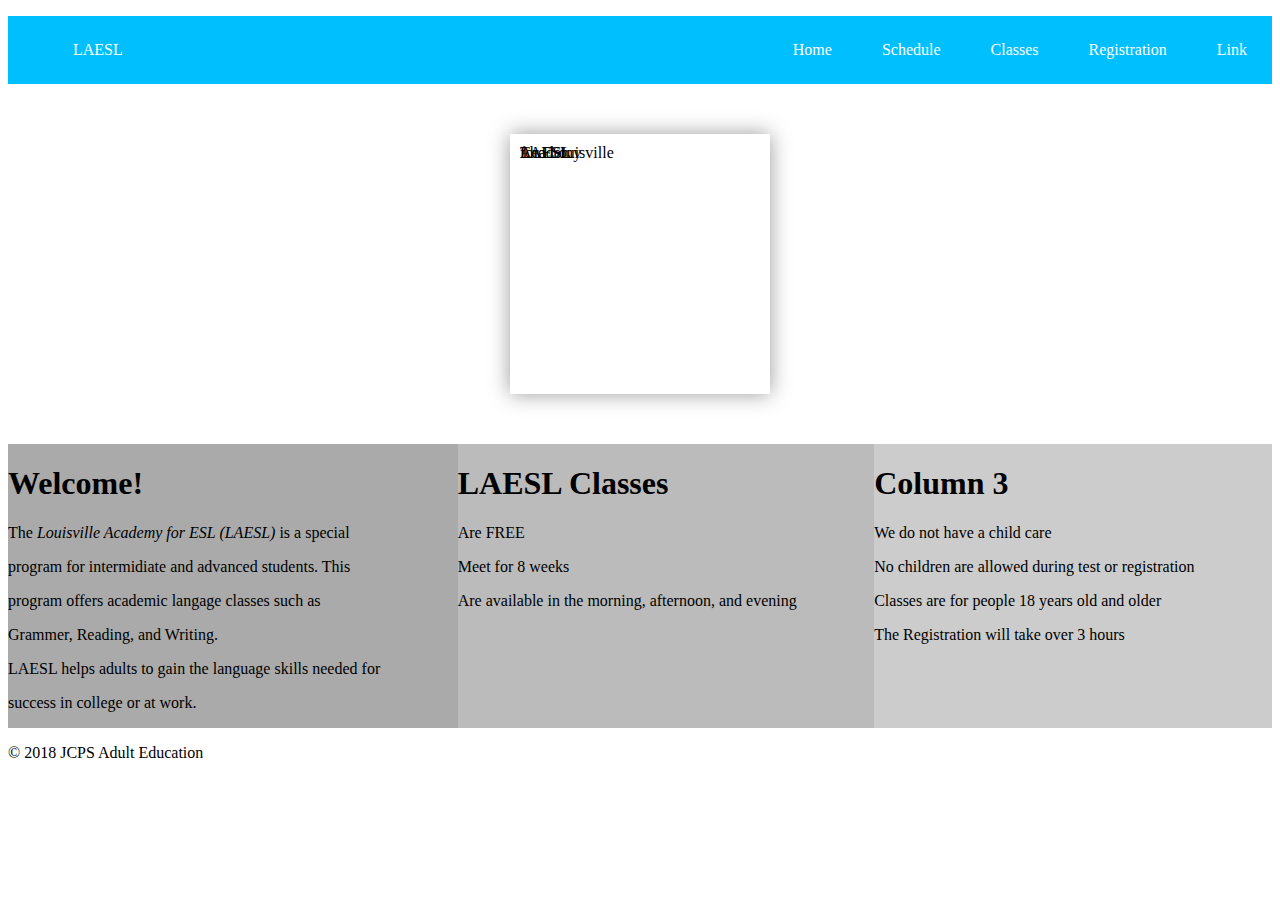
==== index.html @ 80c33ed3 "Just css." ====
<!DOCTYPE html>
<html>
<head>
   <title> LAESL</title>
   <link rel="stylesheet" type="text/css" href="css/flexbox.css">
   <link rel="stylesheet" type="text/css" href="theme.css">
   <link rel="stylesheet" type="text/css" href="theme.css">
</head>

<body>
  <nav>
    <ul class="main-nav">
      <li><a href="#" class="logo">LAESL</a>
      </li>
      <li><a href="#">Home</a></li>
      <li><a href="#">Schedule</a></li>
      <li><a href="#">Classes</a></li>
      <li><a href="#">Registration</a></li>
      <li><a href="#">Link</a></li>
   </ul>
 </nav>
 <div id="slideshow">
   <div>
     The Louisville
  </div>
   <div>
     Academy
   </div>
   <div>
     for ESL
   </div>
   <div>
    LAESL
   </div>
</div>

<!-- 3 Columns  -->
 <div class="container">
   <div class="left col" style="background-color:#aaa;">
     <h1>Welcome!</h1>
     <p>The <em>Louisville Academy for ESL (LAESL)</em> is a special</p>
     <p>program for intermidiate and advanced students. This</p>
     <p>program offers academic langage classes such as</p>
     <p>Grammer, Reading, and Writing.</p>
     <p>LAESL helps adults to gain the language skills needed for</p>
     <p>success in college or at work.</p>
   </div>
   <div class="center col" style="background-color:#bbb;">
     <h1>LAESL Classes</h1>
     <p>Are FREE</p>
     <p>Meet for 8 weeks</p>
     <p>Are available in the morning, afternoon, and evening</li>
   </div>
   <div class="right col" style="background-color:#ccc;">
     <h1>Column 3</h1>
     <p>We do not have a child care</p>
     <p>No children are allowed during test or registration</p>
     <p>Classes are for people 18 years old and older</p>
     <p>The Registration will take over 3 hours</p>
   </div>
 </div>
   <!-- /3 Columns  -->





  <footer>
  </footer>
</div>





<p>&copy; 2018 JCPS Adult Education<p>
</body>
<script src="js/jquery-3.3.1.min.js"></script>
</html>
---- css/flexbox.css ----
/*===========================================
Base Style
===========================================*/
.body{
  display: flex;
  flex-direction: column;
  min-height: 100vh;
}
.container{
  flex: 1;
}



/*===========================================
Flexbox
===========================================*/
ul,
li {
  list-style: none;
  text-decoration: none;
  display: inline-block;
}



a {
  text-decoration: none;
}

.main-nav {
  background-color: #00bfff;
  display: flex;
  flex-flow: row wrap;
  justify-content: flex-start;
}

.main-nav li:nth-child(n+2) {
    color: #00bfff;
    justify-content: flex-end;
}

.main-nav {
  display: -webkit-flex;
  display: flex;
}
.main-nav li:first-child {
  margin-right: auto;
}
.main-nav a {
  margin: 10px;
  border-radius: 5px;
  background: #00bfff;
  color: #fff;
	display: block;
	padding: 15px;
	text-decoration: none;
}
.main-nav .logo {

  background: #00bfff;
}


.col{
  flex-grow: 1; 50%
  flex-basis: 200px;
}
.container{
  display: flex;
  justify-content: center;
  flex-wrap: wrap;
}


#slideshow {
    margin: 50px auto;
    position: relative;
    width: 240px;
    height: 240px;
    padding: 10px;
    box-shadow: 0 0 20px rgba(0,0,0,0.4);
}

#slideshow > div {
    position: absolute;
    top: 10px;
    left: 10px;
    right: 10px;
    bottom: 10px;
}

@media all and (max-width:800px){
  .main-nav
  .container{
    justify-content:space-around;
  }

  .main-nav a:hover{
    background-color: lighten(goldenrod,10%);
  }
}
@media all and (max-width:500px){
  .main-nav{
    flex-flow:column wrap;
    padding:0;
    border-radius:3px;
  }

  .main-nav a{
    text-align:center;
    border-top:2px solid rgba(255,255,255,.2);
      border-bottom:2px solid rgba(0,0,0,.1);
  }
}
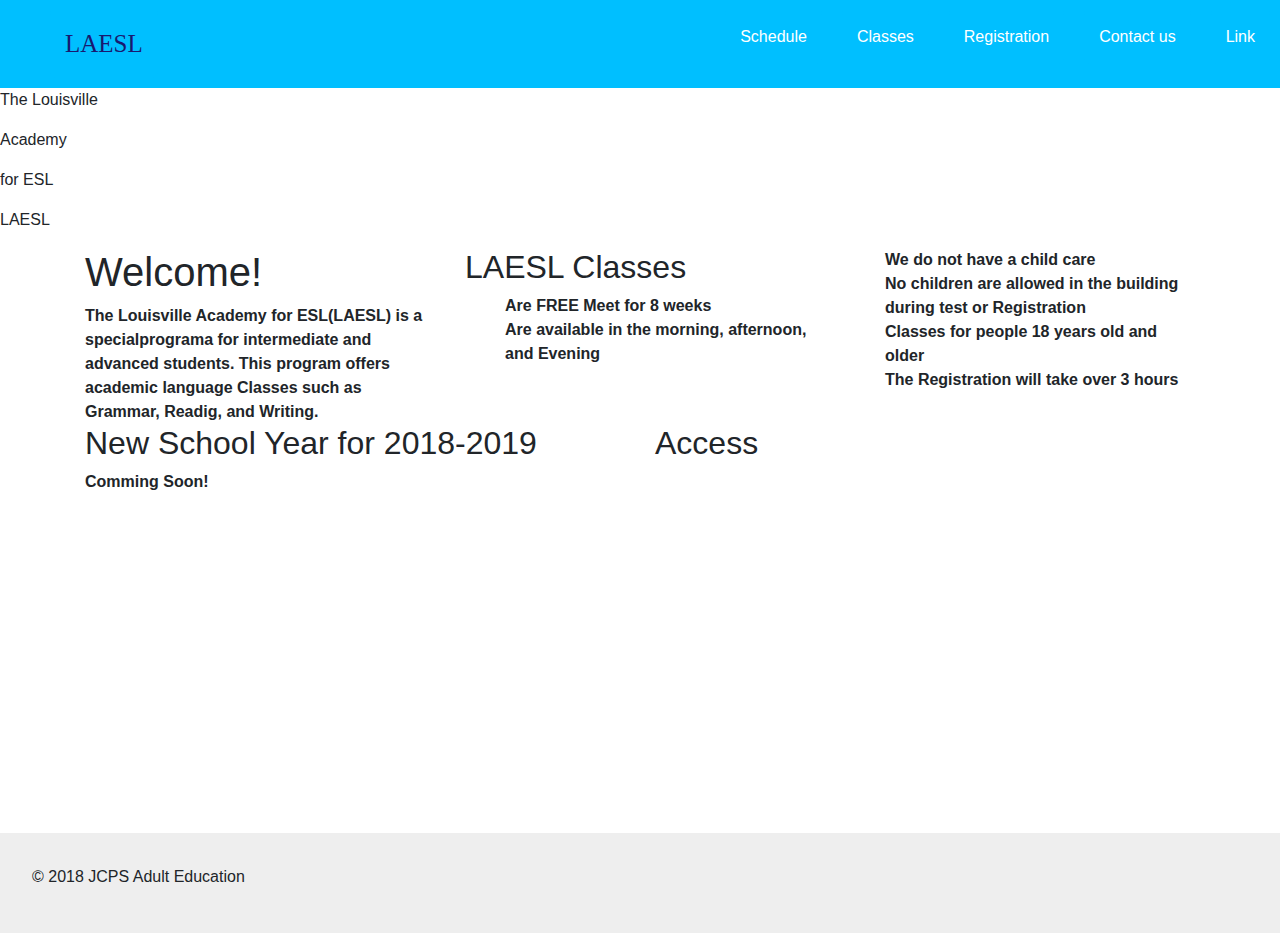
==== commit 2dbcd12a: "Descriptions.html" ====
--- a/index.html
+++ b/index.html
@@ -5,6 +5,8 @@
    <link rel="stylesheet" type="text/css" href="css/flexbox.css">
    <link rel="stylesheet" type="text/css" href="theme.css">
    <link rel="stylesheet" type="text/css" href="theme.css">
+   <link rel="stylesheet" href="https://maxcdn.bootstrapcdn.com/bootstrap/4.0.0/css/bootstrap.min.css" integrity="sha384-Gn5384xqQ1aoWXA+058RXPxPg6fy4IWvTNh0E263XmFcJlSAwiGgFAW/dAiS6JXm" crossorigin="anonymous">
+
 </head>
 
 <body>
@@ -12,60 +14,73 @@
     <ul class="main-nav">
       <li><a href="#" class="logo">LAESL</a>
       </li>
-      <li><a href="#">Home</a></li>
-      <li><a href="#">Schedule</a></li>
-      <li><a href="#">Classes</a></li>
+      <li><a href="schedule.html">Schedule</a></li>
+
+      <li><a href="class descriptions.html">Classes</a></li>
       <li><a href="#">Registration</a></li>
-      <li><a href="#">Link</a></li>
+      <li><a href="#">Contact us</a></li>
+      <li><a href="http://www.esl4u.org/ESL-Pages/ESL-Home.htm">Link</a></li>
    </ul>
  </nav>
  <div id="slideshow">
-   <div>
-     The Louisville
+   <div id="item">
+    <p >The Louisville</p>
   </div>
-   <div>
-     Academy
+   <div id="item">
+    <p>Academy</p
    </div>
-   <div>
-     for ESL
+   <div id="item">
+    <p>for ESL</p>
    </div>
-   <div>
-    LAESL
+   <div id="item">
+   <p>LAESL</p>
    </div>
-</div>
+<!-- / .slide --></div>
 
 <!-- 3 Columns  -->
- <div class="container">
-   <div class="left col" style="background-color:#aaa;">
+<div class="container">
+ <div class="row">
+   <div class="col-sm">
      <h1>Welcome!</h1>
-     <p>The <em>Louisville Academy for ESL (LAESL)</em> is a special</p>
-     <p>program for intermidiate and advanced students. This</p>
-     <p>program offers academic langage classes such as</p>
-     <p>Grammer, Reading, and Writing.</p>
-     <p>LAESL helps adults to gain the language skills needed for</p>
-     <p>success in college or at work.</p>
+    <a>The Louisville Academy for ESL(LAESL) is a specialprograma for intermediate and advanced students. This program offers academic language Classes such as Grammar, Readig, and Writing.</a>
    </div>
-   <div class="center col" style="background-color:#bbb;">
-     <h1>LAESL Classes</h1>
-     <p>Are FREE</p>
-     <p>Meet for 8 weeks</p>
-     <p>Are available in the morning, afternoon, and evening</li>
+
+   <div class="col-sm">
+     <h2>LAESL Classes</h2>
+     <ul>
+     <li>Are FREE</li>
+     <li>Meet for 8 weeks</li>
+     <li>Are available in the morning, afternoon, and Evening</li>
+     </ul>
    </div>
-   <div class="right col" style="background-color:#ccc;">
-     <h1>Column 3</h1>
-     <p>We do not have a child care</p>
-     <p>No children are allowed during test or registration</p>
-     <p>Classes are for people 18 years old and older</p>
-     <p>The Registration will take over 3 hours</p>
+   <div class="col-sm">
+     <ul>
+       <li>We do not have a child care</li>
+       <li>No children are allowed in the building during test or Registration</li>
+       <li>Classes for people 18 years old and older</li>
+       <li>The Registration will take over 3 hours</li>
+     </ul>
    </div>
  </div>
-   <!-- /3 Columns  -->
-
-
-
+</div>
+   <!-- 2 Columns  -->
+   <div class="container">
+  <div class="row">
+    <div class="col">
+    <h2>New School Year for 2018-2019</h2>
+    <a>Comming Soon!</a>
+  </div>
+    <div class="col">
+    <h2>Access</h2>
+    <iframe src="https://www.google.com/maps/embed?pb=!1m18!1m12!1m3!1d3136.8621817716107!2d-85.70737538526178!3d38.166642397290715!2m3!1f0!2f0!3f0!3m2!1i1024!2i768!4f13.1!3m3!1m2!1s0x88690c3d7d9792b5%3A0x4c6b68a1946451f6!2s5708+Preston+Hwy%2C+Louisville%2C+KY+40219!5e0!3m2!1sen!2sus!4v1519878362981" width="400" height="300" frameborder="0" style="border:0" allowfullscreen></iframe>
+    </div>
+    <div class="w-100"></div>
+  </div>
+</div>
 
 
   <footer>
+    <p>&copy; 2018 JCPS Adult Education<p>
   </footer>
 </div>
 
@@ -73,7 +88,9 @@
 
 
 
-<p>&copy; 2018 JCPS Adult Education<p>
+
 </body>
 <script src="js/jquery-3.3.1.min.js"></script>
+<script src="https://maxcdn.bootstrapcdn.com/bootstrap/4.0.0/js/bootstrap.min.js" integrity="sha384-JZR6Spejh4U02d8jOt6vLEHfe/JQGiRRSQQxSfFWpi1MquVdAyjUar5+76PVCmYl" crossorigin="anonymous"></script>
+
 </html>
--- a/css/flexbox.css
+++ b/css/flexbox.css
@@ -28,6 +28,12 @@
   text-decoration: none;
 }
 
+body {
+    display: block;
+    margin:0px;
+}
+
+
 .main-nav {
   background-color: #00bfff;
   display: flex;
@@ -43,6 +49,7 @@
 .main-nav {
   display: -webkit-flex;
   display: flex;
+  margin: 0;
 }
 .main-nav li:first-child {
   margin-right: auto;
@@ -57,38 +64,39 @@
 	text-decoration: none;
 }
 .main-nav .logo {
-
+  font-size: 25px;
+  color: #191970;
+  font-family: script;
   background: #00bfff;
 }
 
-
-.col{
-  flex-grow: 1; 50%
-  flex-basis: 200px;
-}
-.container{
-  display: flex;
-  justify-content: center;
-  flex-wrap: wrap;
+/*  Columns */
+.row{
+  font-weight: bold;
 }
 
+/*  Columns */
+/*  slideshow  */
 
-#slideshow {
-    margin: 50px auto;
-    position: relative;
-    width: 240px;
-    height: 240px;
-    padding: 10px;
-    box-shadow: 0 0 20px rgba(0,0,0,0.4);
+.slide {
+	width: 400px;
+	height: 200px;
+	position: relative;
 }
 
-#slideshow > div {
-    position: absolute;
-    top: 10px;
-    left: 10px;
-    right: 10px;
-    bottom: 10px;
+.slide .item {
+	width: 400px;
+	height: 200px;
+	position: absolute;
+	top: 0;
+	left: 0;
 }
+
+.slide .item.next {
+	left: 50px;
+	opacity: 0;
+}
+
 
 @media all and (max-width:800px){
   .main-nav
@@ -113,3 +121,12 @@
       border-bottom:2px solid rgba(0,0,0,.1);
   }
 }
+
+footer{
+ padding: 2em;
+ height: 100px;
+ background-color: #eee;
+ margin-top: 3.5em;
+ position: relative;
+
+}
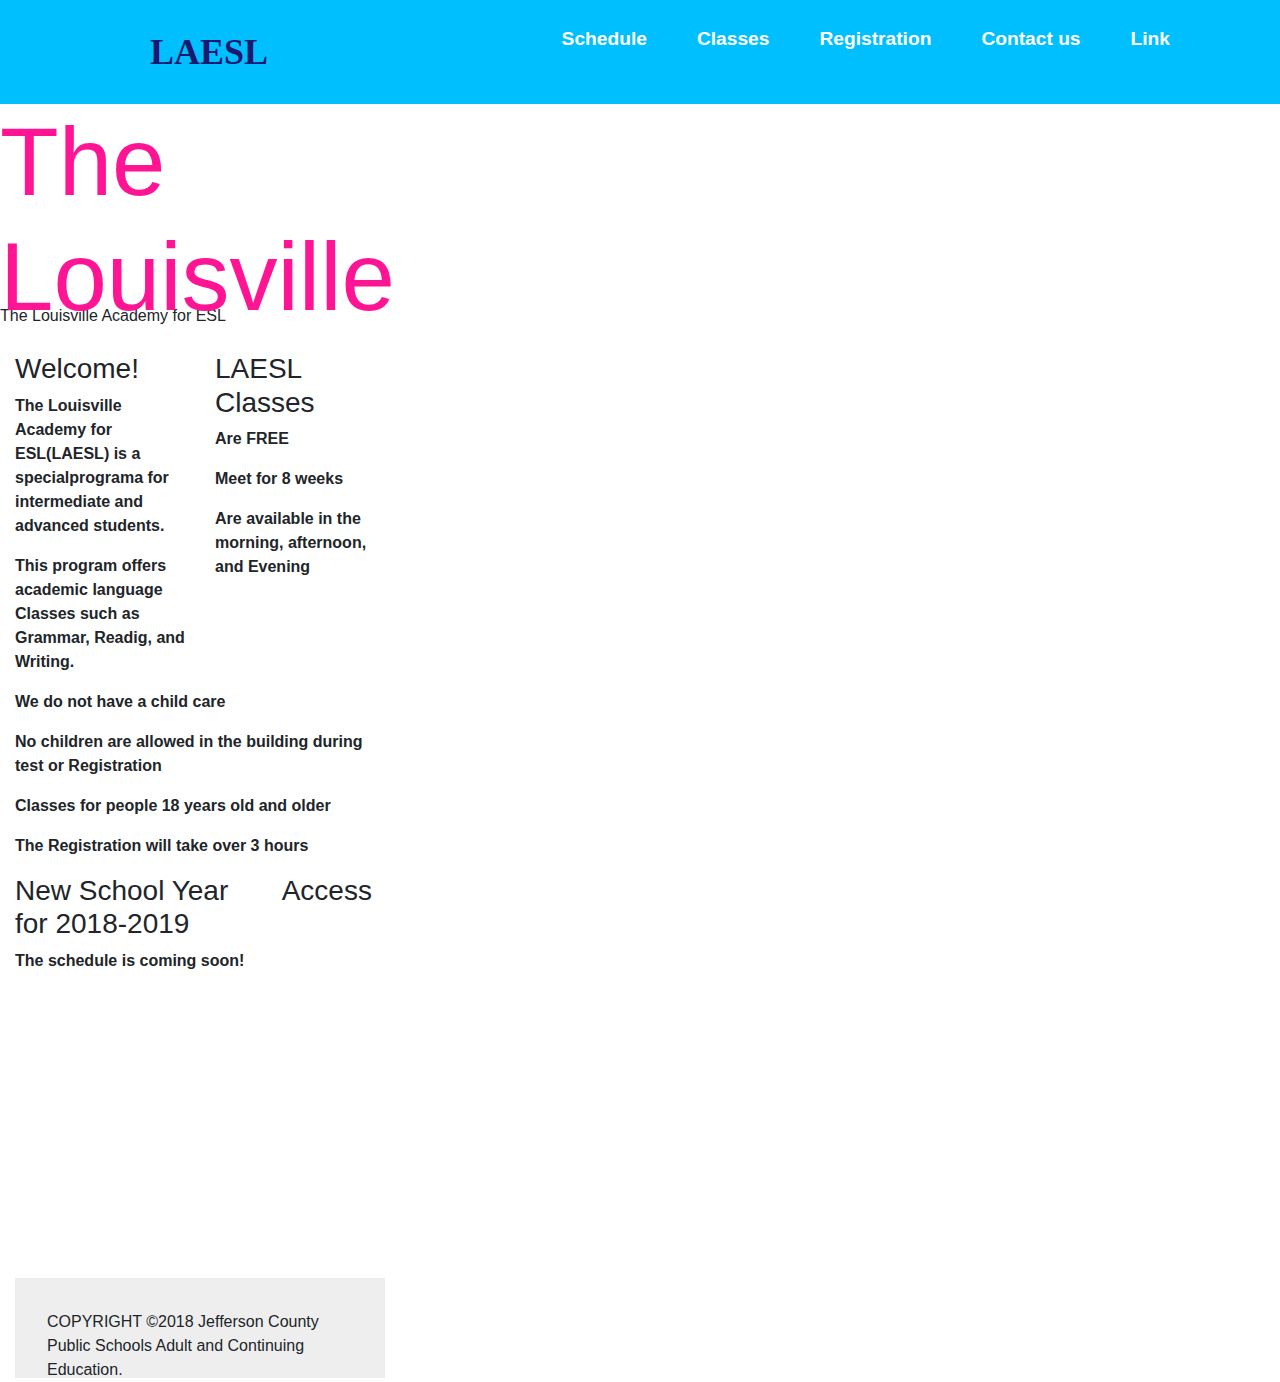
==== commit bf0b4f51: "Script 1" ====
--- a/index.html
+++ b/index.html
@@ -3,93 +3,126 @@
 <head>
    <title> LAESL</title>
    <link rel="stylesheet" type="text/css" href="css/flexbox.css">
-   <link rel="stylesheet" type="text/css" href="theme.css">
-   <link rel="stylesheet" type="text/css" href="theme.css">
+   <link rel="stylesheet" type="text/css" href="css/schedule_flexbox.css">
    <link rel="stylesheet" href="https://maxcdn.bootstrapcdn.com/bootstrap/4.0.0/css/bootstrap.min.css" integrity="sha384-Gn5384xqQ1aoWXA+058RXPxPg6fy4IWvTNh0E263XmFcJlSAwiGgFAW/dAiS6JXm" crossorigin="anonymous">
+   <script src="scripts.js"></script>
+   <script type="jquery-3.3.1.min.js" src="https://ajax.googleapis.com/ajax/libs/jquery/3.3.1/jquery.min.js"></script>
+   <script type="js/jquery-3.3.1.min.js"></script>
 
 </head>
 
 <body>
-  <nav>
+  <div id="nav" class="global-nav">
+    <div class="container">
     <ul class="main-nav">
-      <li><a href="#" class="logo">LAESL</a>
-      </li>
+      <li><a class="logo" href="#top">LAESL</a></li>
       <li><a href="schedule.html">Schedule</a></li>
-
       <li><a href="class descriptions.html">Classes</a></li>
       <li><a href="#">Registration</a></li>
       <li><a href="#">Contact us</a></li>
       <li><a href="http://www.esl4u.org/ESL-Pages/ESL-Home.htm">Link</a></li>
-   </ul>
- </nav>
- <div id="slideshow">
-   <div id="item">
-    <p >The Louisville</p>
-  </div>
-   <div id="item">
-    <p>Academy</p
-   </div>
-   <div id="item">
-    <p>for ESL</p>
-   </div>
-   <div id="item">
-   <p>LAESL</p>
-   </div>
-<!-- / .slide --></div>
-
-<!-- 3 Columns  -->
-<div class="container">
- <div class="row">
-   <div class="col-sm">
-     <h1>Welcome!</h1>
-    <a>The Louisville Academy for ESL(LAESL) is a specialprograma for intermediate and advanced students. This program offers academic language Classes such as Grammar, Readig, and Writing.</a>
-   </div>
-
-   <div class="col-sm">
-     <h2>LAESL Classes</h2>
-     <ul>
-     <li>Are FREE</li>
-     <li>Meet for 8 weeks</li>
-     <li>Are available in the morning, afternoon, and Evening</li>
-     </ul>
-   </div>
-   <div class="col-sm">
-     <ul>
-       <li>We do not have a child care</li>
-       <li>No children are allowed in the building during test or Registration</li>
-       <li>Classes for people 18 years old and older</li>
-       <li>The Registration will take over 3 hours</li>
-     </ul>
+    </ul>
+    </div>
    </div>
  </div>
-</div>
-   <!-- 2 Columns  -->
-   <div class="container">
-  <div class="row">
-    <div class="col">
-    <h2>New School Year for 2018-2019</h2>
-    <a>Comming Soon!</a>
+
+<!-- slideshow  -->
+<div id="carouselExampleSlidesOnly" class="carousel slide" data-ride="carousel">
+  <div class="carousel-inner">
+    <div class="carousel-item active slider" style.padding = "10px 20px 30px" style="height: 200px;">
+      <h3 class="d-block w-100" style="color: #ff1493; font-size: 6rem;">The Louisville</h3>
+    </div>
+    <div class="carousel-item slider" style.padding = "10px 20px 30px" style="height: 200px;">
+      <h3 class="d-block w-100" style="color: #ffa500; font-size: 6rem;">Academy</h3>
+    </div>
+    <div class="carousel-item  slider" style.padding = "10px 20px 30px" style="height: 200px;">
+      <h3 class="d-block w-100" style="color: #228b22; font-size: 6rem;">for ESL</h3>
+    </div>
+    <div class="carousel-item slider" style.padding = "10px 20px 30px" style="height: 200px;">
+      <h3 class="d-block w-100" style="color: #000080; font-size: 6rem;">LAESL</h3></div>
+      <div class="wrap around">
+        <div class="content">The Louisville Academy for ESL</div>
   </div>
-    <div class="col">
-    <h2>Access</h2>
-    <iframe src="https://www.google.com/maps/embed?pb=!1m18!1m12!1m3!1d3136.8621817716107!2d-85.70737538526178!3d38.166642397290715!2m3!1f0!2f0!3f0!3m2!1i1024!2i768!4f13.1!3m3!1m2!1s0x88690c3d7d9792b5%3A0x4c6b68a1946451f6!2s5708+Preston+Hwy%2C+Louisville%2C+KY+40219!5e0!3m2!1sen!2sus!4v1519878362981" width="400" height="300" frameborder="0" style="border:0" allowfullscreen></iframe>
-    </div>
-    <div class="w-100"></div>
-  </div>
-</div>
 
 
-  <footer>
-    <p>&copy; 2018 JCPS Adult Education<p>
-  </footer>
+<script>
+$(function () {
+        setTimeout(playSlideShow, 2000);
+
+        function playSlideShow() {
+
+            var currImgContainer = $('.carousel-inner');
+            if (!$(currImgContainer).hasClass('lastImg')) {
+                $('.carousel-inner').removeClass('carousel-inner').next().addClass('carousel-inner');
+                setTimeout(playSlideShow, 2000);
+            }
+        }
+    });
+</script>
 </div>
+    <!-- /slideshow  -->
+
+<div class="container pt-4">
+  <!-- 3 Columns  -->
+    <div class="row">
+      <div class="col-lg ml-auto">
+        <h3 mb-4>Welcome!</h3>
+        <p>The Louisville Academy for ESL(LAESL) is a specialprograma for intermediate and advanced students. </p>
+        <p>This program offers academic language Classes such as Grammar, Readig, and Writing.</p>
+      </div>
+      <div class="col-lg ml-auto">
+        <h3 mb-4>LAESL Classes</h3>
+        <p>Are FREE</p>
+        <p>Meet for 8 weeks</p>
+        <p>Are available in the morning, afternoon, and Evening</p>
+      </div>
+      <div class="col-lg ml-auto">
+        <p>We do not have a child care</p>
+        <p>No children are allowed in the building during test or Registration</p>
+        <p>Classes for people 18 years old and older</p>
+        <p>The Registration will take over 3 hours</p>
+      </div>
+    <!-- /3 Columns  --></div>
+    <div class="row">
+      <div class="col-8">
+        <h3 mb-4>New School Year for 2018-2019</h3>
+        <p>The schedule is coming soon!</p>
+      </div>
+      <div class="col-4">
+        <h3 mb-4>Access</h3>
+        <div><iframe src="https://www.google.com/maps/embed?pb=!1m18!1m12!1m3!1d3136.8621817716107!2d-85.70737538526178!3d38.166642397290715!2m3!1f0!2f0!3f0!3m2!1i1024!2i768!4f13.1!3m3!1m2!1s0x88690c3d7d9792b5%3A0x4c6b68a1946451f6!2s5708+Preston+Hwy%2C+Louisville%2C+KY+40219!5e0!3m2!1sen!2sus!4v1519878362981" width="400" height="300" frameborder="0" style="border:0" allowfullscreen></iframe></div>
+      </div>
+     </div>
+
+<!-- scrollTop  -->
+<button onclick="topFunction()" id="myBtn" title="Go to top">Top</button>
+<script>
+// When the user scrolls down 20px from the top of the document, show the button
+window.onscroll = function() {scrollFunction()};
+
+function scrollFunction() {
+    if (document.body.scrollTop > 20 || document.documentElement.scrollTop > 20) {
+        document.getElementById("myBtn").style.display = "block";
+    } else {
+        document.getElementById("myBtn").style.display = "none";
+    }
+}
+
+// When the user clicks on the button, scroll to the top of the document
+function topFunction() {
+    document.body.scrollTop = 0;
+    document.documentElement.scrollTop = 0;
+}
+</script>
+<!-- /scrollTop  -->
+
+</body>
+
+<footer class="footer">
+<p>COPYRIGHT &#169;2018 Jefferson County Public Schools Adult and Continuing Education.</p>
+</footer>
 
 
-
-
-
-
-</body>
 <script src="js/jquery-3.3.1.min.js"></script>
 <script src="https://maxcdn.bootstrapcdn.com/bootstrap/4.0.0/js/bootstrap.min.js" integrity="sha384-JZR6Spejh4U02d8jOt6vLEHfe/JQGiRRSQQxSfFWpi1MquVdAyjUar5+76PVCmYl" crossorigin="anonymous"></script>
 
--- a/css/schedule_flexbox.css
+++ b/css/schedule_flexbox.css
@@ -0,0 +1,123 @@
+/*===========================================
+Base Style
+===========================================*/
+.nav{
+  display: flex;
+  flex-direction: column;
+  min-height: 100vh;
+}
+.container{
+  flex: 1;
+}
+.nav{
+  display: flex;
+  flex-direction: column;
+  min-height: 100vh;
+}
+.container{
+  flex: 1;
+}
+
+
+/*===========================================
+Flexbox
+===========================================*/
+ul,
+li {
+  list-style: none;
+  text-decoration: none;
+  display: inline-block;
+}
+
+a {
+  text-decoration: none;
+}
+
+body {
+    display: block;
+    margin:0px;
+}
+
+.global-nav {
+  background-color: #00bfff;
+  display: flex;
+  flex-flow: row wrap;
+  justify-content: flex-start;
+}
+
+.main-nav li:nth-child(n+2) {
+    color: #00bfff;
+    justify-content: flex-end;
+}
+
+.main-nav {
+  display: -webkit-flex;
+  display: flex;
+  margin: 0;
+}
+.main-nav li:first-child {
+  margin-right: auto;
+}
+.main-nav a {
+  margin: 10px;
+  border-radius: 5px;
+  background: #00bfff;
+  color: #fff;
+  font-weight: bold;
+  font-size: 1.2rem;
+	display: block;
+	padding: 15px;
+	text-decoration: none;
+}
+.main-nav .logo {
+  font-size: 36px;
+  font-weight: bold;
+  color: #191970;
+  font-family: script;
+  background: #00bfff;
+}
+
+/* Scroll */
+#myBtn {
+  display: none;
+  position: fixed;
+  bottom: 20px;
+  right: 30px;
+  z-index: 99;
+  font-size: 18px;
+  border: none;
+  outline: none;
+  background-color: #00bfff;
+  color: white;
+  cursor: pointer;
+  padding: 15px;
+  border-radius: 4px;
+}
+
+#myBtn:hover {
+  background-color: #555;
+}
+/* Scroll */
+
+@media all and (max-width:800px){
+  .main-nav
+  .container{
+    justify-content:space-around;
+  }
+
+  .main-nav a:hover{
+    background-color: lighten(goldenrod,10%);
+  }
+}
+@media all and (max-width:500px){
+  .main-nav{
+    flex-flow:column wrap;
+    padding:0;
+    border-radius:3px;
+  }
+
+  .main-nav a{
+    text-align:center;
+    border-top:2px solid rgba(255,255,255,.2);
+      border-bottom:2px solid rgba(0,0,0,.1);
+  }
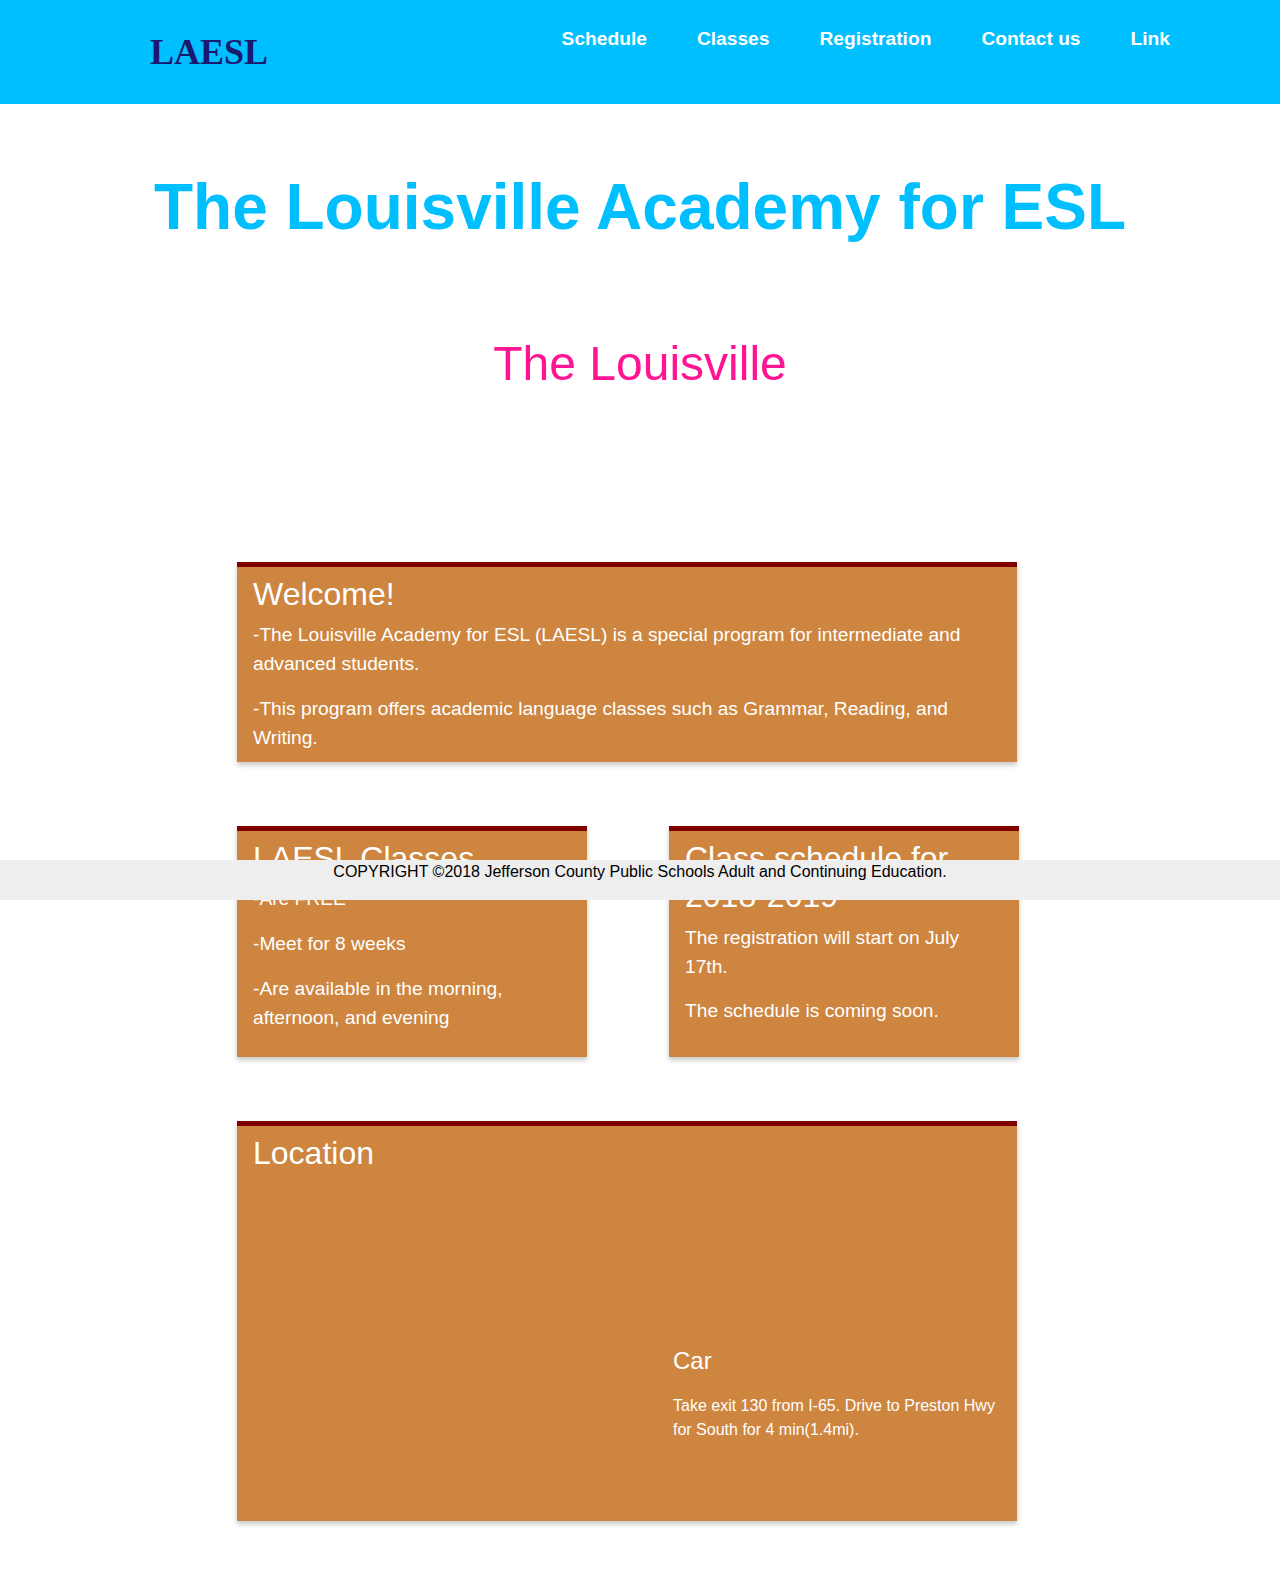
==== commit a821360f: "Contact" ====
--- a/index.html
+++ b/index.html
@@ -18,9 +18,9 @@
       <li><a class="logo" href="#top">LAESL</a></li>
       <li><a href="schedule.html">Schedule</a></li>
       <li><a href="class descriptions.html">Classes</a></li>
-      <li><a href="#">Registration</a></li>
-      <li><a href="#">Contact us</a></li>
-      <li><a href="http://www.esl4u.org/ESL-Pages/ESL-Home.htm">Link</a></li>
+      <li><a href="registration.html">Registration</a></li>
+      <li><a href="contact.html">Contact us</a></li>
+      <li><a href="http://www.esl4u.org/ESL-Pages/ESL-Home.htm" target="_blank">Link</a></li>
     </ul>
     </div>
    </div>
@@ -28,20 +28,21 @@
 
 <!-- slideshow  -->
 <div id="carouselExampleSlidesOnly" class="carousel slide" data-ride="carousel">
-  <div class="carousel-inner">
-    <div class="carousel-item active slider" style.padding = "10px 20px 30px" style="height: 200px;">
-      <h3 class="d-block w-100" style="color: #ff1493; font-size: 6rem;">The Louisville</h3>
+    <div class="title">The Louisville Academy for ESL
     </div>
-    <div class="carousel-item slider" style.padding = "10px 20px 30px" style="height: 200px;">
-      <h3 class="d-block w-100" style="color: #ffa500; font-size: 6rem;">Academy</h3>
+  <div class="carousel-inner" style="height:200px;">
+    <div class="carousel-item active slider" style.padding = "10px 20px 30px" style="height: 150px;">
+      <h3 class="d-block w-100" style="color: #ff1493; font-size: 3rem;line-height: 7px;">The Louisville</h3>
     </div>
-    <div class="carousel-item  slider" style.padding = "10px 20px 30px" style="height: 200px;">
-      <h3 class="d-block w-100" style="color: #228b22; font-size: 6rem;">for ESL</h3>
+    <div class="carousel-item slider" style.padding = "10px 20px 30px" style="height: 150px;">
+      <h3 class="d-block w-100" style="color: #ffa500; font-size: 3rem;line-height: 7px;">Academy</h3>
     </div>
-    <div class="carousel-item slider" style.padding = "10px 20px 30px" style="height: 200px;">
-      <h3 class="d-block w-100" style="color: #000080; font-size: 6rem;">LAESL</h3></div>
-      <div class="wrap around">
-        <div class="content">The Louisville Academy for ESL</div>
+    <div class="carousel-item  slider" style.padding = "10px 20px 30px" style="height: 150px;">
+      <h3 class="d-block w-100" style="color: #228b22; font-size: 3rem;line-height: 7px;">for ESL</h3>
+    </div>
+    <div class="carousel-item slider" style.padding = "10px 20px 30px" style="height: 150px;">
+      <h3 class="d-block w-100" style="color: #000080; font-size: 3rem;line-height: 7px;">LAESL</h3></div>
+
   </div>
 
 
@@ -62,37 +63,46 @@
 </div>
     <!-- /slideshow  -->
 
-<div class="container pt-4">
-  <!-- 3 Columns  -->
-    <div class="row">
-      <div class="col-lg ml-auto">
-        <h3 mb-4>Welcome!</h3>
-        <p>The Louisville Academy for ESL(LAESL) is a specialprograma for intermediate and advanced students. </p>
-        <p>This program offers academic language Classes such as Grammar, Readig, and Writing.</p>
-      </div>
-      <div class="col-lg ml-auto">
-        <h3 mb-4>LAESL Classes</h3>
-        <p>Are FREE</p>
-        <p>Meet for 8 weeks</p>
-        <p>Are available in the morning, afternoon, and Evening</p>
-      </div>
-      <div class="col-lg ml-auto">
-        <p>We do not have a child care</p>
-        <p>No children are allowed in the building during test or Registration</p>
-        <p>Classes for people 18 years old and older</p>
-        <p>The Registration will take over 3 hours</p>
-      </div>
-    <!-- /3 Columns  --></div>
-    <div class="row">
-      <div class="col-8">
-        <h3 mb-4>New School Year for 2018-2019</h3>
-        <p>The schedule is coming soon!</p>
-      </div>
-      <div class="col-4">
-        <h3 mb-4>Access</h3>
-        <div><iframe src="https://www.google.com/maps/embed?pb=!1m18!1m12!1m3!1d3136.8621817716107!2d-85.70737538526178!3d38.166642397290715!2m3!1f0!2f0!3f0!3m2!1i1024!2i768!4f13.1!3m3!1m2!1s0x88690c3d7d9792b5%3A0x4c6b68a1946451f6!2s5708+Preston+Hwy%2C+Louisville%2C+KY+40219!5e0!3m2!1sen!2sus!4v1519878362981" width="400" height="300" frameborder="0" style="border:0" allowfullscreen></iframe></div>
-      </div>
-     </div>
+<div class="parent">
+ <div class="row">
+ <div class="box1">
+  <h2 style="font-size:2.0rem;">Welcome!</h2>
+  <p style="font-size:1.2rem;">-The Louisville Academy for ESL (LAESL) is a special program for intermediate and advanced students. </p>
+  <p style="font-size:1.2rem;">-This program offers academic language classes such as Grammar, Reading, and Writing.</p>
+</div>
+<div class="box2">
+  <h2 style="font-size:2.0rem;">LAESL Classes</h2>
+  <p style="font-size:1.2rem;">-Are FREE</p>
+  <p style="font-size:1.2rem;">-Meet for 8 weeks</p>
+  <p style="font-size:1.2rem;">-Are available in the morning, afternoon, and evening</p>
+  </div>
+  <div class="box3">
+    <h2 style="font-size:2.0rem;">Class schedule for 2018-2019</h2>
+    <p style="font-size:1.2rem;">The registration will start on July 17th.</p>
+    <p style="font-size:1.2rem;">The schedule is coming soon.</p>
+  </div>
+
+  <div class="box4">
+    <svg style="position: absolute; width: 0; height: 0;" width="0" height="0" version="1.1" xmlns="http://www.w3.org/2000/svg" xmlns:xlink="http://www.w3.org/1999/xlink">
+   <defs>
+     <symbol id="icon-vehicle" viewBox="0 0 32 32">
+    <title>car</title>
+    <path class="path1" d="file:///C:/Users/Makimi/Downloads/icoon-mono.svg"></path>
+    <title>car</title>
+    <path class="path1" d="file:///C:/Users/Makimi/Downloads/%E3%82%AD%E3%83%AA%E3%83%83%E3%83%88%E3%81%97%E3%81%9F%E3%83%90%E3%82%B9%E3%81%AE%E3%82%A2%E3%82%A4%E3%82%B3%E3%83%B3%20(1).svg"></path>
+    </symbol>
+  </defs>
+</svg>
+    <h2 style="font-size:2.0rem;">Location</h2>
+    <div><iframe src="https://www.google.com/maps/embed?pb=!1m18!1m12!1m3!1d3136.8621817716107!2d-85.70737538526178!3d38.166642397290715!2m3!1f0!2f0!3f0!3m2!1i1024!2i768!4f13.1!3m3!1m2!1s0x88690c3d7d9792b5%3A0x4c6b68a1946451f6!2s5708+Preston+Hwy%2C+Louisville%2C+KY+40219!5e0!3m2!1sen!2sus!4v1519878362981" width="400" height="300" frameborder="0" style="border:0" allowfullscreen></iframe>
+    <h3 style="font-size:1.5rem;padding-top: 10px;padding-left: 420px;display: block;"><svg class="icon-car"><use xlink:href="#icon-car"></use></svg>Car</h3>
+       <p style="padding-top: 10px;padding-left: 420px;display: block;">Take exit 130 from I-65. Drive to Preston Hwy for South for 4 min(1.4mi).</p>
+    <h3 style="font-size:1.5rem;padding-top: 10px;padding-left: 420px;display: block;"><svg class="icon-bus"><use xlink:href="#icon-bus"></use></svg>Bus</h3>
+      <p style="padding-top: 10px;padding-left: 420px;display: block;"> Use "bus 18" and get off at McDonald's accross East Indian Trail.</p>
+  </div>
+  </div>
+  </div>
+
 
 <!-- scrollTop  -->
 <button onclick="topFunction()" id="myBtn" title="Go to top">Top</button>
--- a/css/flexbox.css
+++ b/css/flexbox.css
@@ -1,7 +1,7 @@
 /*===========================================
 Base Style
 ===========================================*/
-.body{
+.nav{
   display: flex;
   flex-direction: column;
   min-height: 100vh;
@@ -9,7 +9,14 @@
 .container{
   flex: 1;
 }
-
+.nav{
+  display: flex;
+  flex-direction: column;
+  min-height: 100vh;
+}
+.container{
+  flex: 1;
+}
 
 
 /*===========================================
@@ -22,8 +29,6 @@
   display: inline-block;
 }
 
-
-
 a {
   text-decoration: none;
 }
@@ -33,8 +38,7 @@
     margin:0px;
 }
 
-
-.main-nav {
+.global-nav {
   background-color: #00bfff;
   display: flex;
   flex-flow: row wrap;
@@ -59,44 +63,160 @@
   border-radius: 5px;
   background: #00bfff;
   color: #fff;
+  font-weight: bold;
+  font-size: 1.2rem;
 	display: block;
 	padding: 15px;
 	text-decoration: none;
 }
 .main-nav .logo {
-  font-size: 25px;
+  font-size: 36px;
+  font-weight: bold;
   color: #191970;
   font-family: script;
   background: #00bfff;
 }
 
-/*  Columns */
-.row{
-  font-weight: bold;
-}
-
-/*  Columns */
-/*  slideshow  */
-
-.slide {
-	width: 400px;
-	height: 200px;
-	position: relative;
-}
-
-.slide .item {
-	width: 400px;
-	height: 200px;
-	position: absolute;
-	top: 0;
-	left: 0;
-}
-
-.slide .item.next {
-	left: 50px;
-	opacity: 0;
-}
-
+
+/*===========================================
+slideshow
+===========================================*/
+.slideshow {
+  margin: 0 auto;
+  padding: 40px;
+  width: 80%;
+}
+
+ .slider{
+  width: 100vw;
+  padding: 10rem;
+  text-align: center;
+
+}
+
+.centered-text{
+display: block;
+margin: 0 auto;
+text-align: center;
+}
+
+
+
+.slick-slide {
+  text-align: center;
+  color: #419be0;
+}
+
+.title{
+   text-align: center;
+   position: relative;
+   top:55px;
+   font-size: 4rem;
+   font-weight: bold;
+
+   color: #00bfff;
+}
+/*===========================================
+slideshow
+===========================================*/
+
+/* 4 Columns */
+
+.parent {
+	width: 900px;/*boxが横に並ぶだけの幅を確保*/
+	overflow: hidden;/*wrapperからはみ出る部分を非表示にする*/
+  padding-top: 100px;
+  margin-right: auto;
+  margin-left : auto;
+  margin-top: 100px;
+  flex-direction: row;
+}
+
+.box1 {
+	width: 780px;/*内容領域の幅。下の左右のpaddingを合わせてボックスが200pxになります。*/
+  height: 200px;
+  padding: 0.5em 1em;
+    margin: 2em ;
+    color: #fff;
+    background: #cd853f;
+    border-top: solid 5px #800000;
+    box-shadow: 0 3px 5px rgba(0, 0, 0, 0.22);/*上下左右に10pxの内余白*/
+	float: center;/*横並びにしています*/
+  margin-right: 50px;
+}
+.box2 {
+	width: 350px;/*内容領域の幅。下の左右のpaddingを合わせてボックスが200pxになります。*/
+  padding: 0.5em 1em;
+    margin: 2em ;
+    color: #fff;
+    background: #cd853f;
+    border-top: solid 5px #800000;
+    box-shadow: 0 3px 5px rgba(0, 0, 0, 0.22);/*上下左右に10pxの内余白*/
+	float: left;/*横並びにしています*/
+  margin-right: : 50px;
+}
+.box3 {
+	width: 350px;/*内容領域の幅。下の左右のpaddingを合わせてボックスが200pxになります。*/
+  padding: 0.5em 1em;
+    margin: 2em ;
+    color: #fff;
+    background: #cd853f;
+    border-top: solid 5px #800000;
+    box-shadow: 0 3px 5px rgba(0, 0, 0, 0.22);/*上下左右に10pxの内余白*/
+	float: right;/*横並びにしています*/
+  margin-left: 50px;
+}
+.box4 {
+  text-align:left;
+  width:780px;/*内容領域の幅。下の左右のpaddingを合わせてボックスが200pxになります。*/
+  height: 400px;
+  padding: 0.5em 1em;
+    margin: 2em ;
+    color: #fff;
+    background: #cd853f;
+    border-top: solid 5px #800000;
+    box-shadow: 0 3px 5px rgba(0, 0, 0, 0.22);/*上下左右に10pxの内余白*/
+	float: left;
+}
+.box4 iframe{
+  position: absolute;
+}
+
+
+
+/* 4 Columns */
+
+/* Scroll */
+#myBtn {
+  display: none;
+  position: fixed;
+  bottom: 20px;
+  right: 30px;
+  z-index: 99;
+  font-size: 18px;
+  border: none;
+  outline: none;
+  background-color: #00bfff;
+  color: white;
+  cursor: pointer;
+  padding: 15px;
+  border-radius: 4px;
+}
+
+#myBtn:hover {
+  background-color: #555;
+}
+/* Scroll */
+
+.footer {
+  position: fixed;
+  left: 0;
+  bottom: 0;
+  width: 100%;
+  background-color: #eee;
+  color: black;
+  text-align: center;
+}
 
 @media all and (max-width:800px){
   .main-nav
@@ -120,13 +240,3 @@
     border-top:2px solid rgba(255,255,255,.2);
       border-bottom:2px solid rgba(0,0,0,.1);
   }
-}
-
-footer{
- padding: 2em;
- height: 100px;
- background-color: #eee;
- margin-top: 3.5em;
- position: relative;
-
-}
--- a/css/schedule_flexbox.css
+++ b/css/schedule_flexbox.css
@@ -36,6 +36,7 @@
 body {
     display: block;
     margin:0px;
+
 }
 
 .global-nav {
@@ -75,6 +76,92 @@
   color: #191970;
   font-family: script;
   background: #00bfff;
+}
+/*===========================================
+Flexbox
+===========================================*/
+
+h1{
+   text-align: center;
+   text-indent : 12px;
+   padding-top : 50px;
+   padding-left : 30px;
+   padding-right : 30px;
+   padding-bottom : 50px;
+   background: lighten(brown, 5%);
+    color: skyblue;
+    font-family: 'Lobster';
+    text-shadow: 4px 3px 0px #fff,
+                 9px 8px 0px rgba(0,0,0,0.15);
+    span {
+      display: block;
+      transform: rotate(-7.5deg);
+
+
+  }
+}
+
+
+
+
+.parent{
+  display: flex;
+  flex-direction: column;
+  align-items: center;
+  padding-top : 30px;
+  padding-left : 30px;
+  padding-right : 30px;
+  padding-bottom : 30px;
+}
+
+.Session1{
+  background-color: #ee82ee;
+  border-left:  1px double #8b008b;
+  border-right : 1px double #8b008b;
+  box-shadow: 1px 1px 0 rgba(255, 255, 255, .4) inset,
+              0 0 4px rgba(0, 0, 0, .8) inset,
+              2px 2px 2px rgba(0, 0, 0, .4);
+  
+  color: #fff;
+  margin: 2em 0;
+  padding: 2em;
+}
+
+.Session2{
+  background-color: #ee82ee;
+  border-left:  1px double #8b008b;
+  border-right : 1px double #8b008b;
+  box-shadow: 1px 1px 0 rgba(255, 255, 255, .4) inset,
+              0 0 4px rgba(0, 0, 0, .8) inset,
+              2px 2px 2px rgba(0, 0, 0, .4);
+
+  color: #fff;
+  margin: 2em 0;
+  padding: 2em;
+}
+.Session3{
+  background-color: #ee82ee;
+  border-left:  1px double #8b008b;
+  border-right : 1px double #8b008b;
+  box-shadow: 1px 1px 0 rgba(255, 255, 255, .4) inset,
+              0 0 4px rgba(0, 0, 0, .8) inset,
+              2px 2px 2px rgba(0, 0, 0, .4);
+
+  color: #fff;
+  margin: 2em 0;
+  padding: 2em;
+}
+.Session4{
+  background-color: #ee82ee;
+    border-left:  1px double #8b008b;
+    border-right : 1px double #8b008b;
+    border-bottom : 2px  double #8b008b;
+    box-shadow: 1px 1px 0 rgba(255, 255, 255, .4) inset,
+                0 0 4px rgba(0, 0, 0, .8) inset,
+                2px 2px 2px rgba(0, 0, 0, .4);
+    color: #fff;
+    margin: 2em 0;
+    padding: 2em;
 }
 
 /* Scroll */
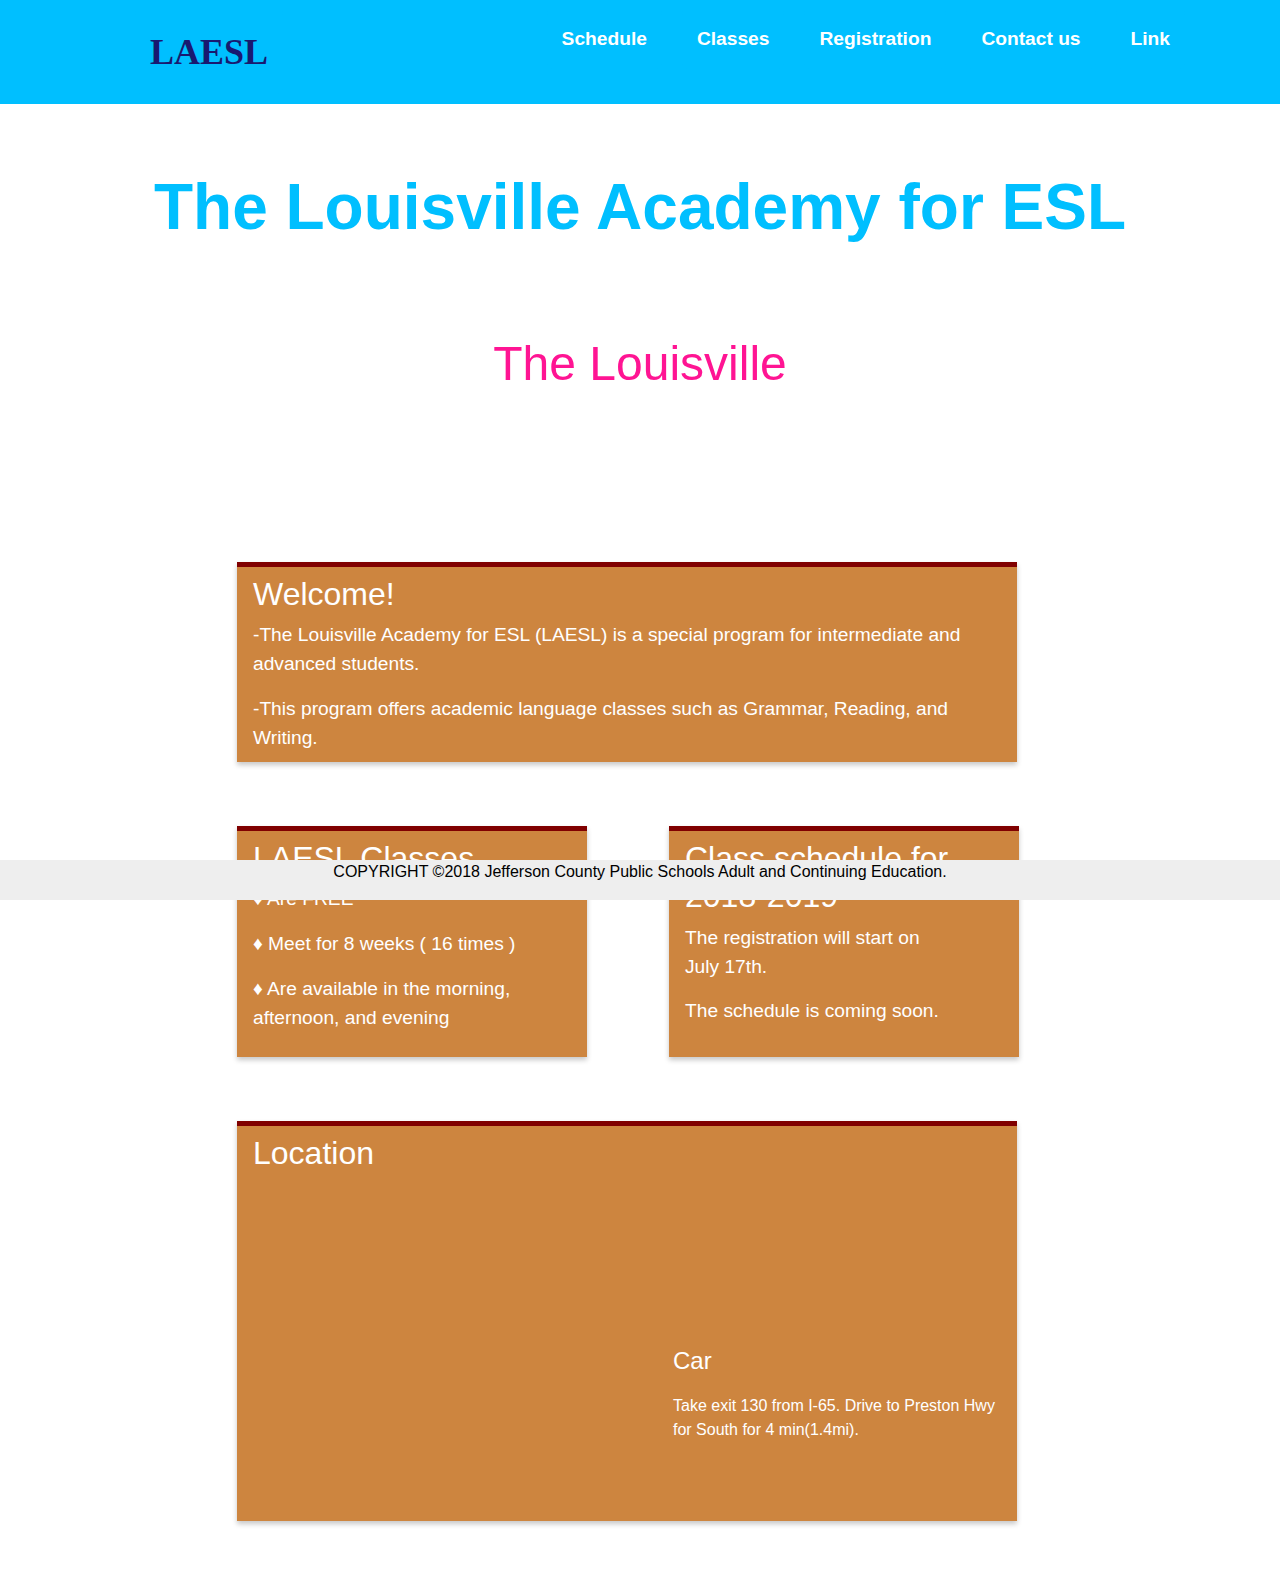
==== commit d2e3b220: "latest changes" ====
--- a/index.html
+++ b/index.html
@@ -27,7 +27,7 @@
  </div>
 
 <!-- slideshow  -->
-<div id="carouselExampleSlidesOnly" class="carousel slide" data-ride="carousel">
+<div id="carouselExampleSlidesOnly" class="carousel slide" data-ride="carousel" data-wrap="false">
     <div class="title">The Louisville Academy for ESL
     </div>
   <div class="carousel-inner" style="height:200px;">
@@ -40,7 +40,7 @@
     <div class="carousel-item  slider" style.padding = "10px 20px 30px" style="height: 150px;">
       <h3 class="d-block w-100" style="color: #228b22; font-size: 3rem;line-height: 7px;">for ESL</h3>
     </div>
-    <div class="carousel-item slider" style.padding = "10px 20px 30px" style="height: 150px;">
+    <div class="carousel-item slider lastImg" style.padding = "10px 20px 30px" style="height: 150px;">
       <h3 class="d-block w-100" style="color: #000080; font-size: 3rem;line-height: 7px;">LAESL</h3></div>
 
   </div>
@@ -56,6 +56,8 @@
             if (!$(currImgContainer).hasClass('lastImg')) {
                 $('.carousel-inner').removeClass('carousel-inner').next().addClass('carousel-inner');
                 setTimeout(playSlideShow, 2000);
+            } else {
+                $('.carousel-inner').removeClass('carousel-inner');
             }
         }
     });
@@ -72,13 +74,13 @@
 </div>
 <div class="box2">
   <h2 style="font-size:2.0rem;">LAESL Classes</h2>
-  <p style="font-size:1.2rem;">-Are FREE</p>
-  <p style="font-size:1.2rem;">-Meet for 8 weeks</p>
-  <p style="font-size:1.2rem;">-Are available in the morning, afternoon, and evening</p>
+  <p style="font-size:1.2rem;">♦ Are FREE</p>
+  <p style="font-size:1.2rem;">♦ Meet for 8 weeks ( 16 times )</p>
+  <p style="font-size:1.2rem;">♦ Are available in the morning, afternoon, and evening</p>
   </div>
   <div class="box3">
     <h2 style="font-size:2.0rem;">Class schedule for 2018-2019</h2>
-    <p style="font-size:1.2rem;">The registration will start on July 17th.</p>
+    <p style="font-size:1.2rem;">The registration will start on<br>July 17th.</p>
     <p style="font-size:1.2rem;">The schedule is coming soon.</p>
   </div>
 
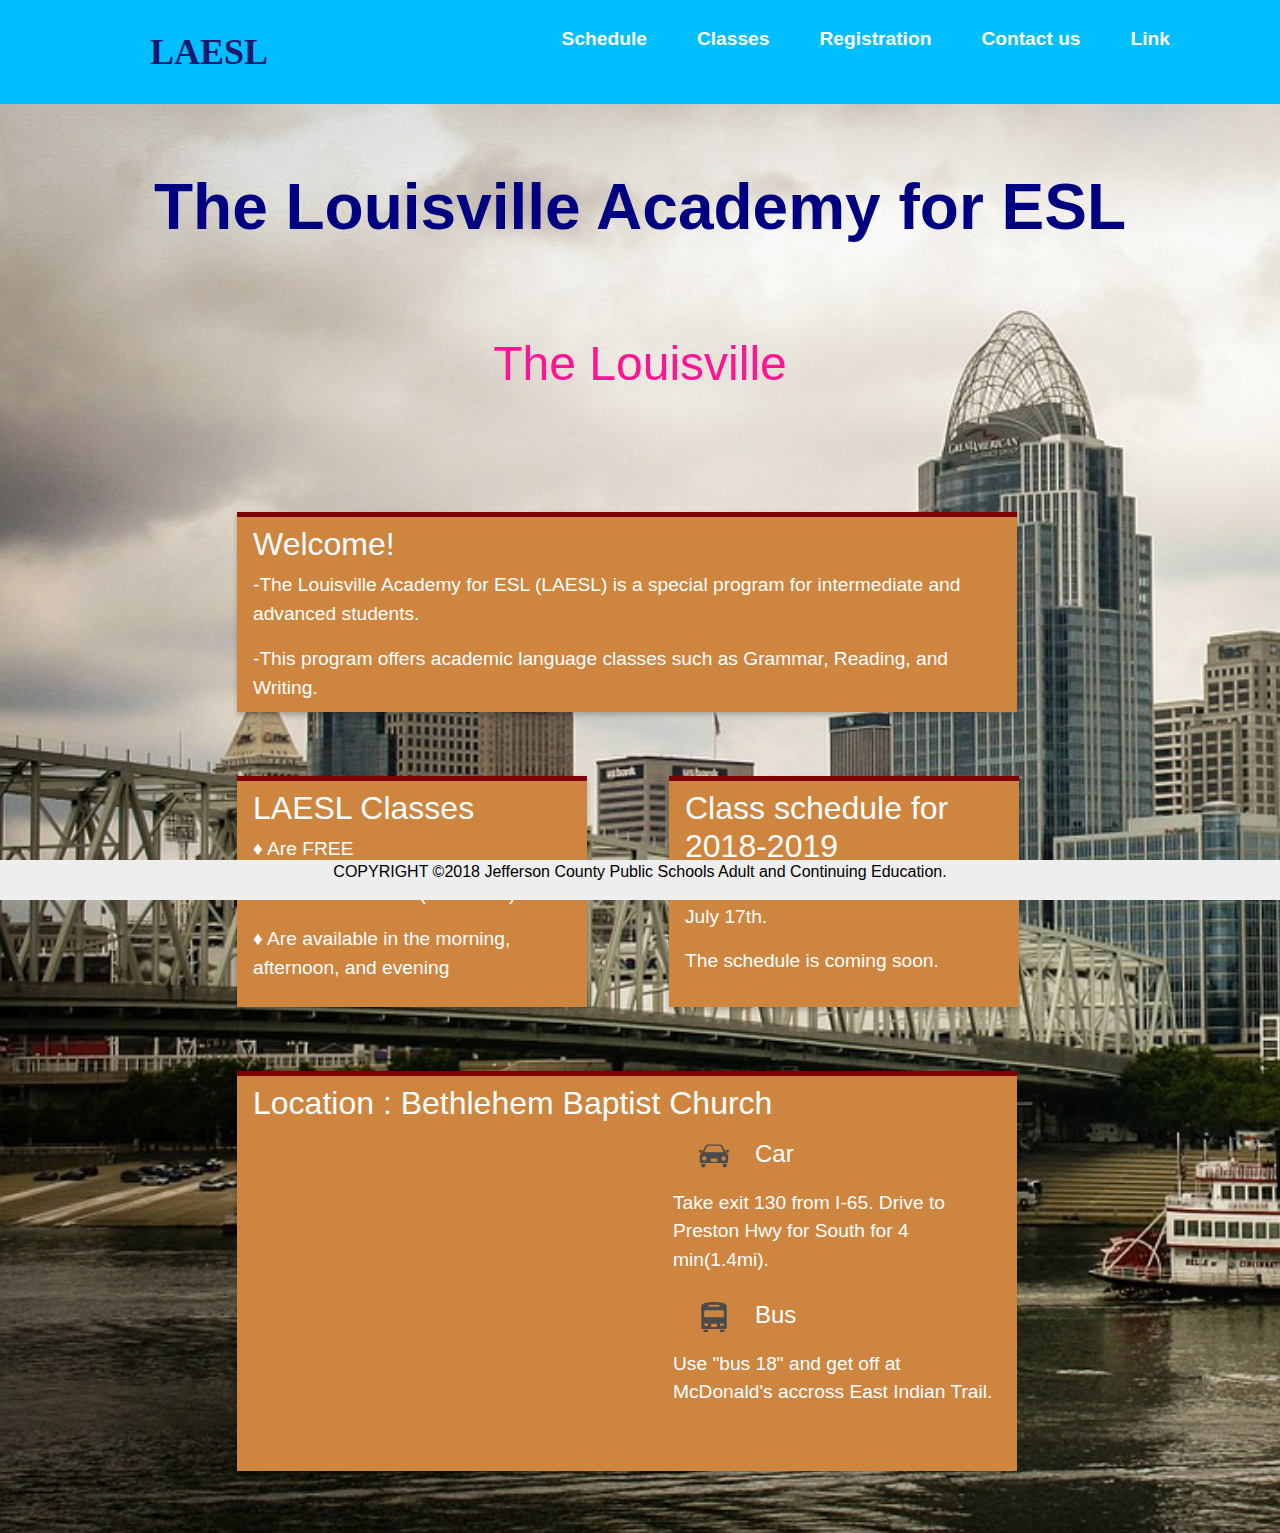
==== commit 6d92a8e3: "background" ====
--- a/index.html
+++ b/index.html
@@ -28,7 +28,7 @@
 
 <!-- slideshow  -->
 <div id="carouselExampleSlidesOnly" class="carousel slide" data-ride="carousel" data-wrap="false">
-    <div class="title">The Louisville Academy for ESL
+    <div class="title" style="color: #000080;">The Louisville Academy for ESL
     </div>
   <div class="carousel-inner" style="height:200px;">
     <div class="carousel-item active slider" style.padding = "10px 20px 30px" style="height: 150px;">
@@ -41,7 +41,7 @@
       <h3 class="d-block w-100" style="color: #228b22; font-size: 3rem;line-height: 7px;">for ESL</h3>
     </div>
     <div class="carousel-item slider lastImg" style.padding = "10px 20px 30px" style="height: 150px;">
-      <h3 class="d-block w-100" style="color: #000080; font-size: 3rem;line-height: 7px;">LAESL</h3></div>
+      <h3 class="d-block w-100" style="color: #000080; font-size: 4rem;line-height: 7px;">LAESL</h3></div>
 
   </div>
 
@@ -85,22 +85,12 @@
   </div>
 
   <div class="box4">
-    <svg style="position: absolute; width: 0; height: 0;" width="0" height="0" version="1.1" xmlns="http://www.w3.org/2000/svg" xmlns:xlink="http://www.w3.org/1999/xlink">
-   <defs>
-     <symbol id="icon-vehicle" viewBox="0 0 32 32">
-    <title>car</title>
-    <path class="path1" d="file:///C:/Users/Makimi/Downloads/icoon-mono.svg"></path>
-    <title>car</title>
-    <path class="path1" d="file:///C:/Users/Makimi/Downloads/%E3%82%AD%E3%83%AA%E3%83%83%E3%83%88%E3%81%97%E3%81%9F%E3%83%90%E3%82%B9%E3%81%AE%E3%82%A2%E3%82%A4%E3%82%B3%E3%83%B3%20(1).svg"></path>
-    </symbol>
-  </defs>
-</svg>
-    <h2 style="font-size:2.0rem;">Location</h2>
+    <h3 style="font-size:2.0rem;">Location : Bethlehem Baptist Church</h3>
     <div><iframe src="https://www.google.com/maps/embed?pb=!1m18!1m12!1m3!1d3136.8621817716107!2d-85.70737538526178!3d38.166642397290715!2m3!1f0!2f0!3f0!3m2!1i1024!2i768!4f13.1!3m3!1m2!1s0x88690c3d7d9792b5%3A0x4c6b68a1946451f6!2s5708+Preston+Hwy%2C+Louisville%2C+KY+40219!5e0!3m2!1sen!2sus!4v1519878362981" width="400" height="300" frameborder="0" style="border:0" allowfullscreen></iframe>
-    <h3 style="font-size:1.5rem;padding-top: 10px;padding-left: 420px;display: block;"><svg class="icon-car"><use xlink:href="#icon-car"></use></svg>Car</h3>
-       <p style="padding-top: 10px;padding-left: 420px;display: block;">Take exit 130 from I-65. Drive to Preston Hwy for South for 4 min(1.4mi).</p>
-    <h3 style="font-size:1.5rem;padding-top: 10px;padding-left: 420px;display: block;"><svg class="icon-bus"><use xlink:href="#icon-bus"></use></svg>Bus</h3>
-      <p style="padding-top: 10px;padding-left: 420px;display: block;"> Use "bus 18" and get off at McDonald's accross East Indian Trail.</p>
+    <h2 style="font-size:1.5rem;padding-top: 10px;padding-left: 420px;display: block;"><img src="img/乗用車のアイコン素材1.svg" style="width:25%;height:30px; color: #fff;">Car</img></h2>
+       <p style="font-size:1.2rem; padding-top: 10px;padding-left: 420px;display: block;">Take exit 130 from I-65. Drive to Preston Hwy for South for 4 min(1.4mi).</p>
+    <h2 style="font-size:1.5rem;padding-top: 10px;padding-left: 420px;display: block;"><img src="img/キリットしたバスのアイコン.svg" style="width:25%;height:30px; color: #fff;">Bus</img></h2>
+      <p style="font-size:1.2rem; padding-top: 10px;padding-left: 420px;display: block;"> Use "bus 18" and get off at McDonald's accross East Indian Trail.</p>
   </div>
   </div>
   </div>
--- a/css/flexbox.css
+++ b/css/flexbox.css
@@ -36,6 +36,9 @@
 body {
     display: block;
     margin:0px;
+    background-image: url('../img/kentucky-473693_1280.jpg');
+    background-size: cover;
+
 }
 
 .global-nav {
@@ -91,7 +94,6 @@
   width: 100vw;
   padding: 10rem;
   text-align: center;
-
 }
 
 .centered-text{
@@ -128,7 +130,7 @@
   padding-top: 100px;
   margin-right: auto;
   margin-left : auto;
-  margin-top: 100px;
+  margin-top: 50px;
   flex-direction: row;
 }
 
@@ -181,6 +183,7 @@
 .box4 iframe{
   position: absolute;
 }
+
 
 
 
--- a/css/schedule_flexbox.css
+++ b/css/schedule_flexbox.css
@@ -84,21 +84,10 @@
 h1{
    text-align: center;
    text-indent : 12px;
-   padding-top : 50px;
+   padding-top : 100px;
    padding-left : 30px;
    padding-right : 30px;
-   padding-bottom : 50px;
-   background: lighten(brown, 5%);
-    color: skyblue;
-    font-family: 'Lobster';
-    text-shadow: 4px 3px 0px #fff,
-                 9px 8px 0px rgba(0,0,0,0.15);
-    span {
-      display: block;
-      transform: rotate(-7.5deg);
-
-
-  }
+   padding-bottom : 30px;
 }
 
 
@@ -121,7 +110,7 @@
   box-shadow: 1px 1px 0 rgba(255, 255, 255, .4) inset,
               0 0 4px rgba(0, 0, 0, .8) inset,
               2px 2px 2px rgba(0, 0, 0, .4);
-  
+
   color: #fff;
   margin: 2em 0;
   padding: 2em;
